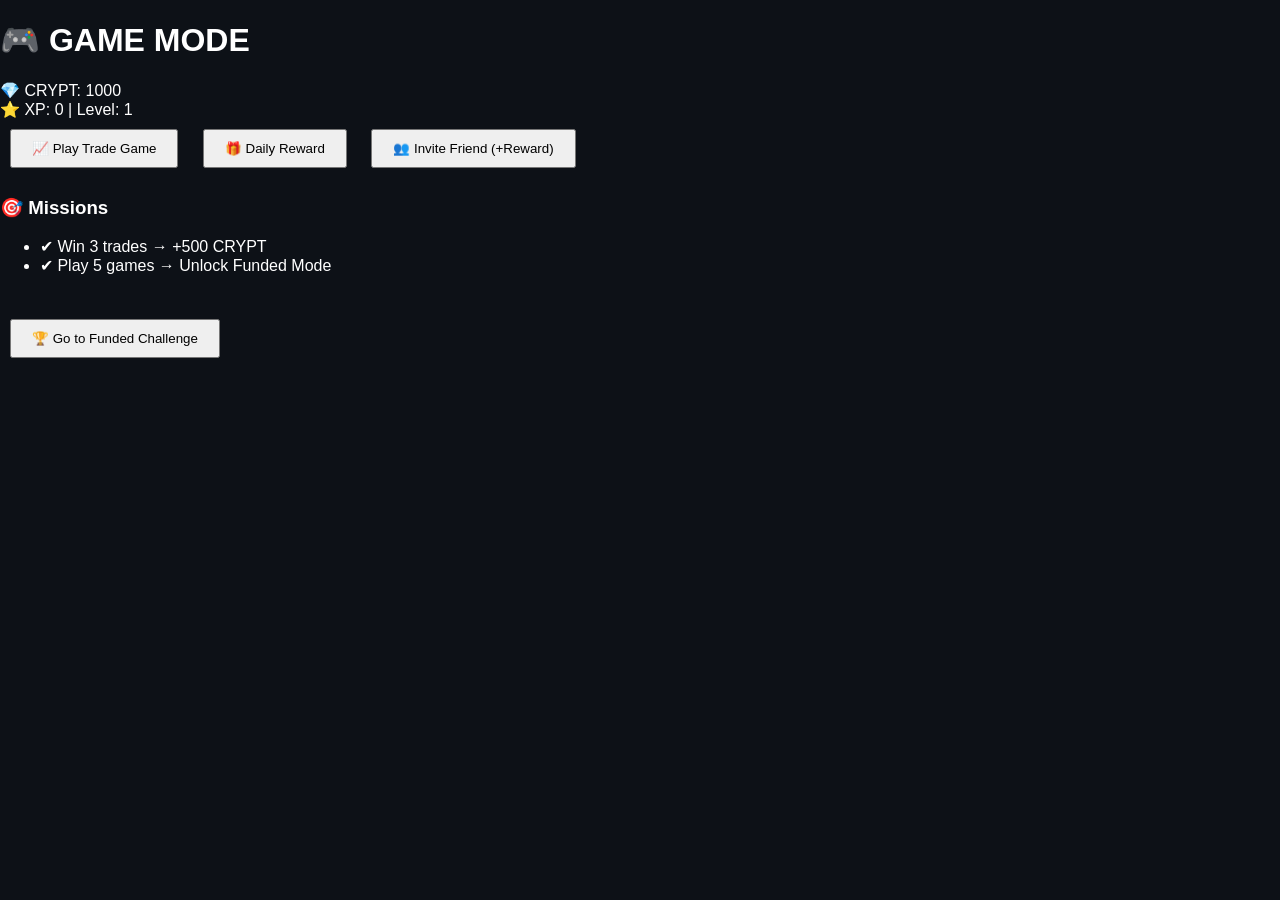
==== game.html @ 2ae1a908 "Create game.html" ====
<!DOCTYPE html>
<html>
<head>
  <title>Bikku TradeLab - Game Mode</title>
  <link rel="stylesheet" href="style.css">
</head>

<body>

<h1>🎮 GAME MODE</h1>

<div class="card">
  💎 CRYPT: <span id="crypt">1000</span>
</div>

<div class="card">
  ⭐ XP: <span id="xp">0</span> | Level: <span id="level">1</span>
</div>

<button onclick="playTrade()">📈 Play Trade Game</button>
<button onclick="dailyReward()">🎁 Daily Reward</button>
<button onclick="inviteFriend()">👥 Invite Friend (+Reward)</button>

<h3>🎯 Missions</h3>
<ul>
  <li>✔ Win 3 trades → +500 CRYPT</li>
  <li>✔ Play 5 games → Unlock Funded Mode</li>
</ul>

<br>

<button onclick="goFunded()">🏆 Go to Funded Challenge</button>

<script src="game.js"></script>
</body>
</html>
---- style.css ----
body{
background:#0d1117;
color:white;
font-family:Arial;
margin:0;
}

header{
text-align:center;
padding:20px;
background:#161b22;
}

#tvchart{
height:500px;
}

.stats{
display:flex;
justify-content:space-around;
padding:15px;
background:#1c2128;
}

button{
padding:10px 20px;
margin:10px;
cursor:pointer;
}

.controls{
text-align:center;
}
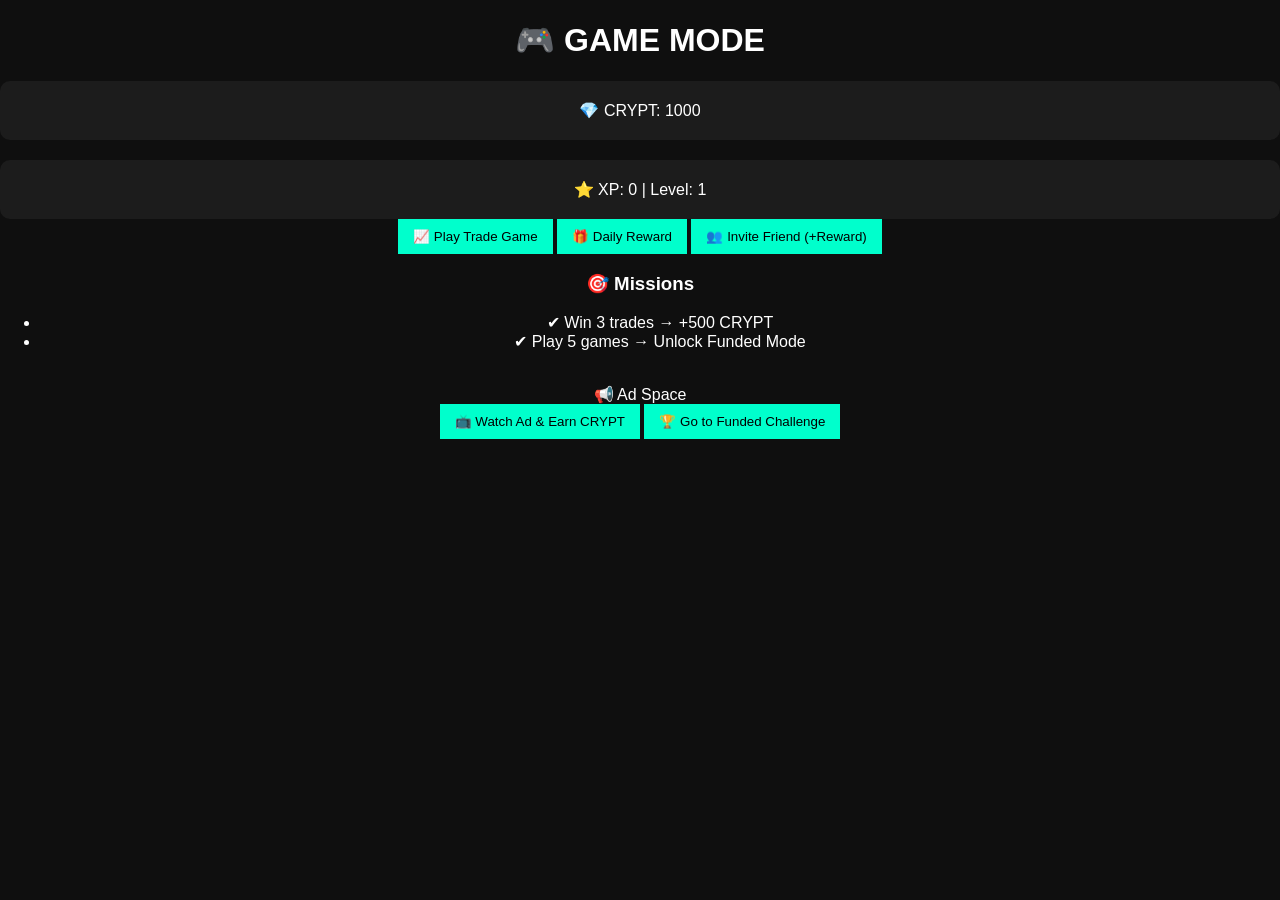
==== commit 01a812b9: "Update game.html" ====
--- a/game.html
+++ b/game.html
@@ -28,7 +28,11 @@
 </ul>
 
 <br>
+<div class="ad-box" id="ad-box">
+  📢 Ad Space
+</div>
 
+<button onclick="watchAdReward()">📺 Watch Ad & Earn CRYPT</button>
 <button onclick="goFunded()">🏆 Go to Funded Challenge</button>
 
 <script src="game.js"></script>
--- a/style.css
+++ b/style.css
@@ -1,33 +1,59 @@
-body{
-background:#0d1117;
-color:white;
-font-family:Arial;
-margin:0;
+body {
+  margin: 0;
+  font-family: Arial;
+  background: #0f0f0f;
+  color: white;
+  text-align: center;
 }
 
-header{
-text-align:center;
-padding:20px;
-background:#161b22;
+.center {
+  height: 100vh;
+  display: flex;
+  flex-direction: column;
+  justify-content: center;
+  align-items: center;
 }
 
-#tvchart{
-height:500px;
+.logo {
+  width: 120px;
+  animation: float 2s infinite;
 }
 
-.stats{
-display:flex;
-justify-content:space-around;
-padding:15px;
-background:#1c2128;
+@keyframes float {
+  0% { transform: translateY(0); }
+  50% { transform: translateY(-10px); }
+  100% { transform: translateY(0); }
 }
 
-button{
-padding:10px 20px;
-margin:10px;
-cursor:pointer;
+.title {
+  color: #00ffcc;
 }
 
-.controls{
-text-align:center;
+.card {
+  background: #1c1c1c;
+  padding: 20px;
+  margin-top: 20px;
+  border-radius: 10px;
 }
+
+input {
+  padding: 10px;
+  width: 200px;
+  margin: 10px;
+}
+
+button {
+  padding: 10px 15px;
+  background: #00ffcc;
+  border: none;
+  cursor: pointer;
+}
+
+.fade {
+  animation: fadeIn 1.5s ease;
+}
+
+@keyframes fadeIn {
+  from { opacity: 0; }
+  to { opacity: 1; }
+}
